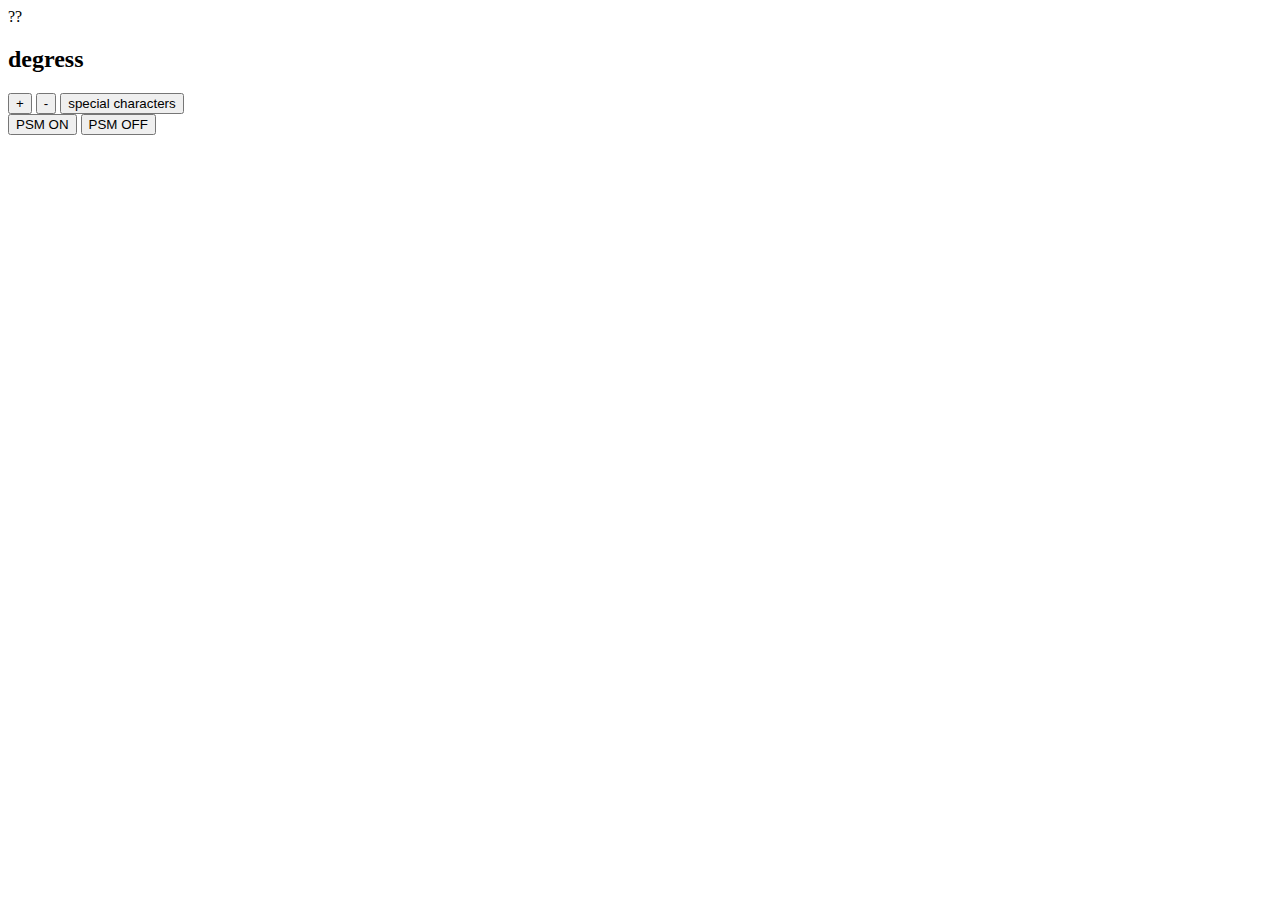
==== index.html @ 133f28b5 "Added Jquery interface with up and down buttons" ====
<!doctype>
<html>
  <head>
    <title>Thermostat</title>
    <meta charset='utf8'>
    <link rel="stylesheet" href="css/thermo-style.css">
  </head>

  <body>
    <main class="grid">
      <h1 class="medium-usage"></h1>
        <span id="temperature">??</span>
      </h1>
      <h2 class="degress">degress</h2>
      <button class="increaseTemp">+</button>
      <button class="decreaseTemp">-</button>
      <button class="reset">special characters</button>
      <br>
      <button class="PSM-on">PSM ON</button>
      <button class="PSM-off">PSM OFF</button>
    </main>
    <script src="https://code.jquery.com/jquery-1.11.2.js"></script>
    <script src="js/Thermostat.js"></script>
    <script src="js/interface.js"></script>
  </body>
</html>
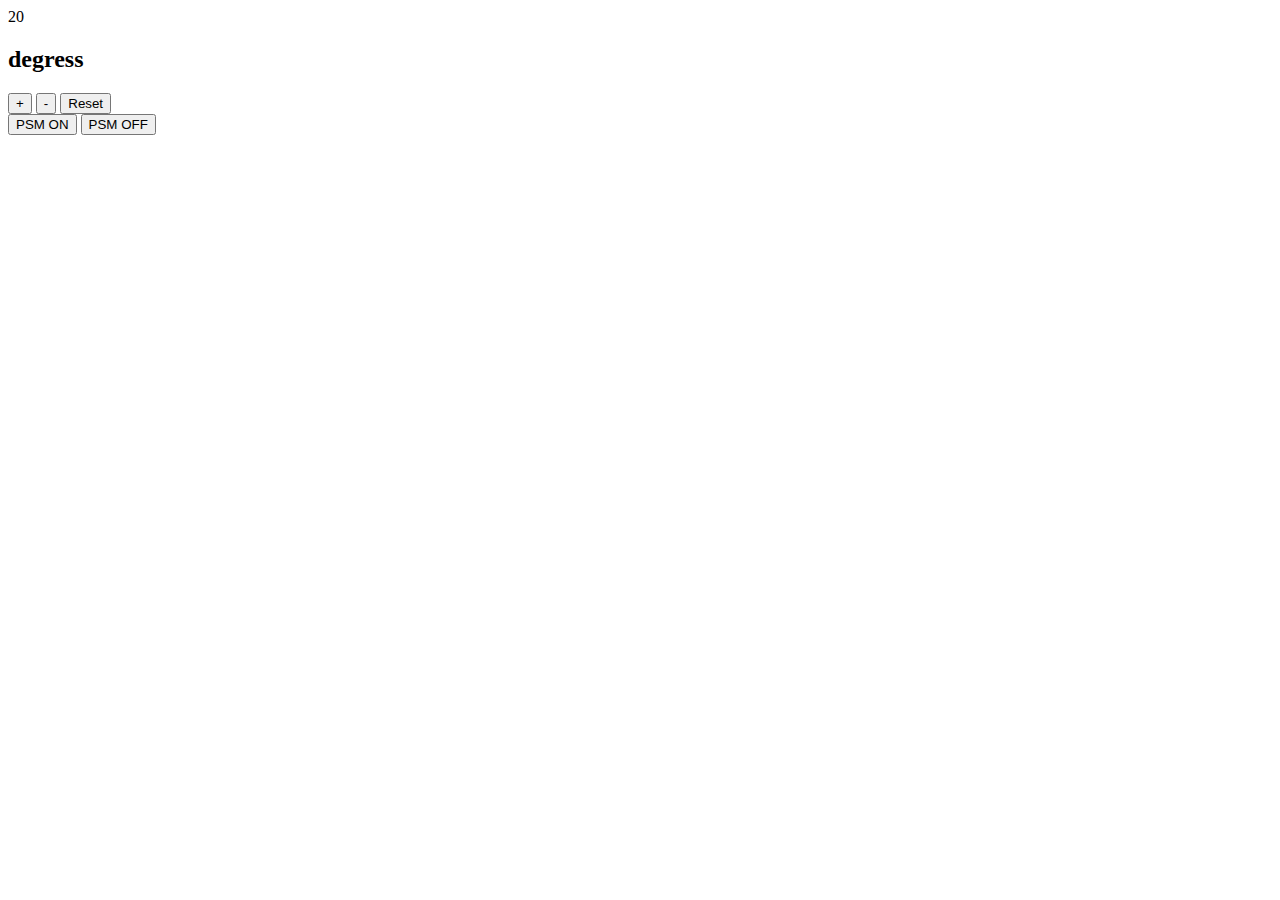
==== commit 0e383b61: "Linked power saving mode buttons to backend" ====
--- a/index.html
+++ b/index.html
@@ -14,7 +14,7 @@
       <h2 class="degress">degress</h2>
       <button class="increaseTemp">+</button>
       <button class="decreaseTemp">-</button>
-      <button class="reset">special characters</button>
+      <button class="reset">Reset</button>
       <br>
       <button class="PSM-on">PSM ON</button>
       <button class="PSM-off">PSM OFF</button>
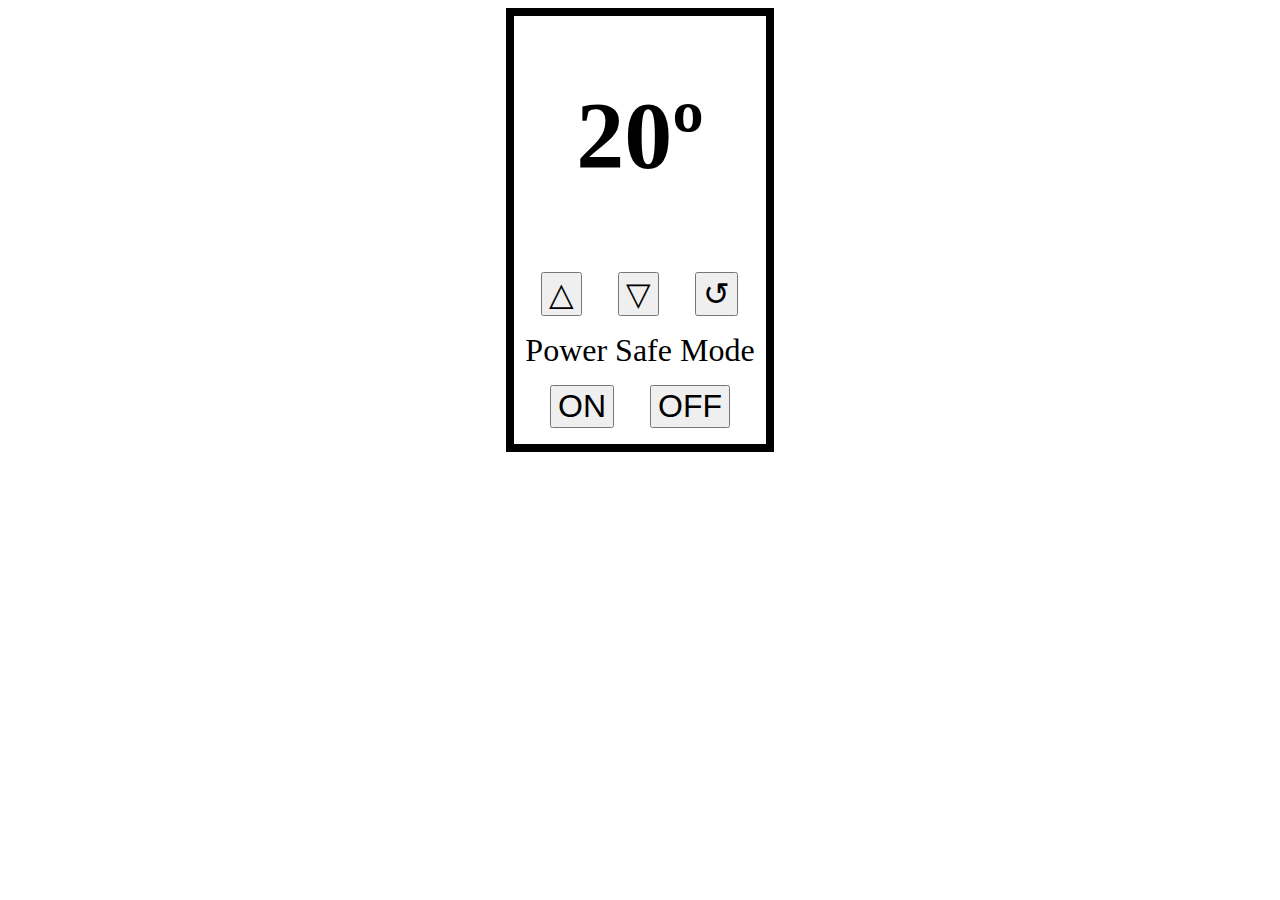
==== commit 3a08492e: "Thermostat interface is working." ====
--- a/index.html
+++ b/index.html
@@ -8,16 +8,15 @@
 
   <body>
     <main class="grid">
-      <h1 class="medium-usage"></h1>
-        <span id="temperature">??</span>
-      </h1>
-      <h2 class="degress">degress</h2>
-      <button class="increaseTemp">+</button>
-      <button class="decreaseTemp">-</button>
-      <button class="reset">Reset</button>
+      <h1 class="medium-usage">
+        <span id="temperature">??</span>º</h1>
+      <button class="increaseTemp">△</button>
+      <button class="decreaseTemp">▽</button>
+      <button class="reset">↺</button>
       <br>
-      <button class="PSM-on">PSM ON</button>
-      <button class="PSM-off">PSM OFF</button>
+      <label id="powerSafeModeSwitch">Power Safe Mode</label>
+      <button class="PSM-on">ON</button>
+      <button class="PSM-off">OFF</button>
     </main>
     <script src="https://code.jquery.com/jquery-1.11.2.js"></script>
     <script src="js/Thermostat.js"></script>
--- a/css/thermo-style.css
+++ b/css/thermo-style.css
@@ -0,0 +1,23 @@
+* {
+	text-align: center;
+}
+
+h1 {
+	font-size: 6em;
+}
+
+button {
+	font-size: 2em;
+	margin: .5em .5em;
+}
+
+.grid {
+	border: solid;
+	border-width: .5em;
+	width: 20%;
+    margin: 0 auto;
+}
+
+label {
+	font-size: 2em;
+}